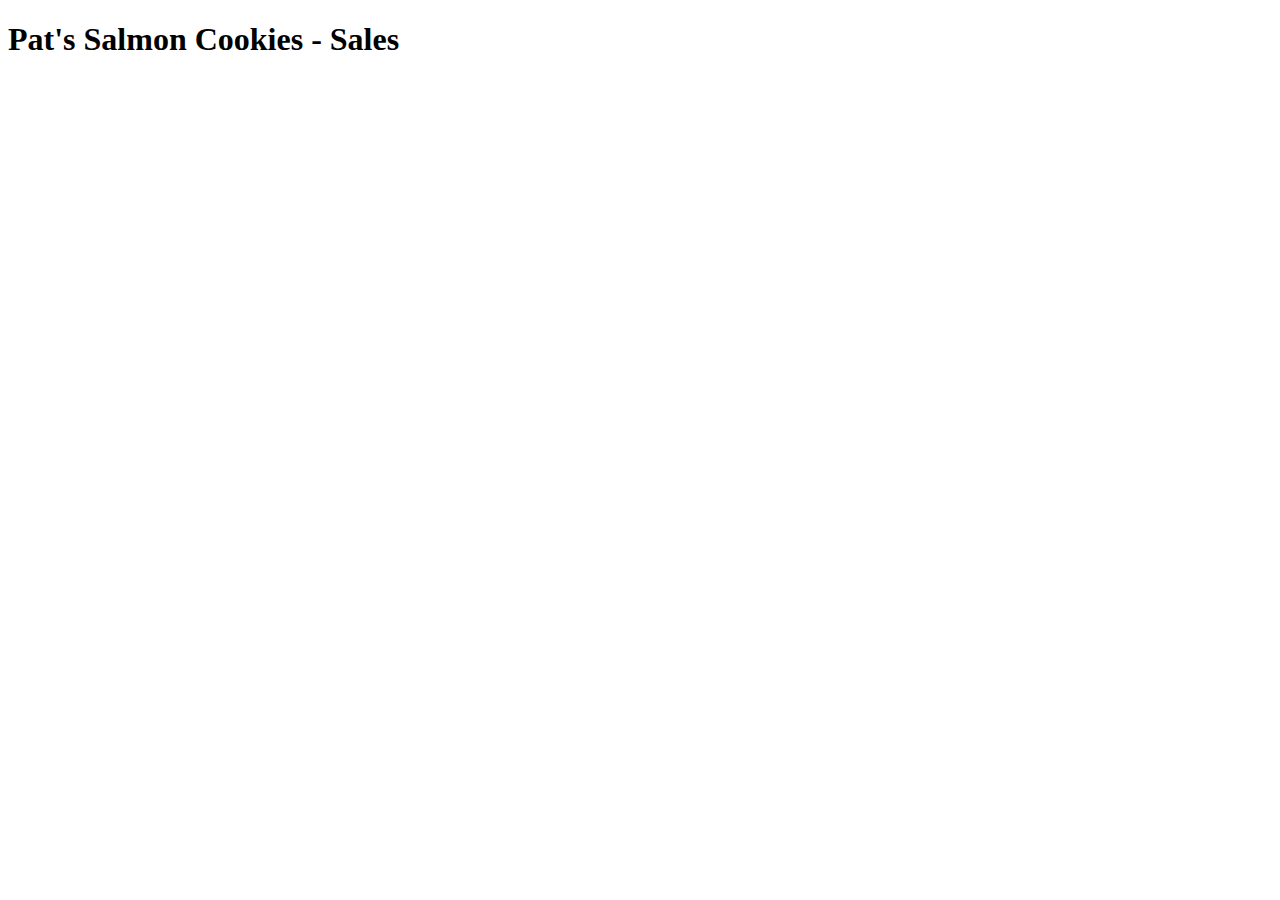
==== sales.html @ d8511980 "first attempt" ====
<!DOCTYPE html>
<html>
  <head>
    <meta charset="utf-8">
    <title>Pat's Salmon Cookies - Sales</title>
  </head>
  <body>
    <h1>Pat's Salmon Cookies - Sales</h1>
    <div id="seattle"></div>
    <div id="tokyo"></div>
    <div id="dubai"></div>
    <div id="paris"></div>
    <div id="lima"></div>

    <script src="sales.js"></script>
  </body>
</html>
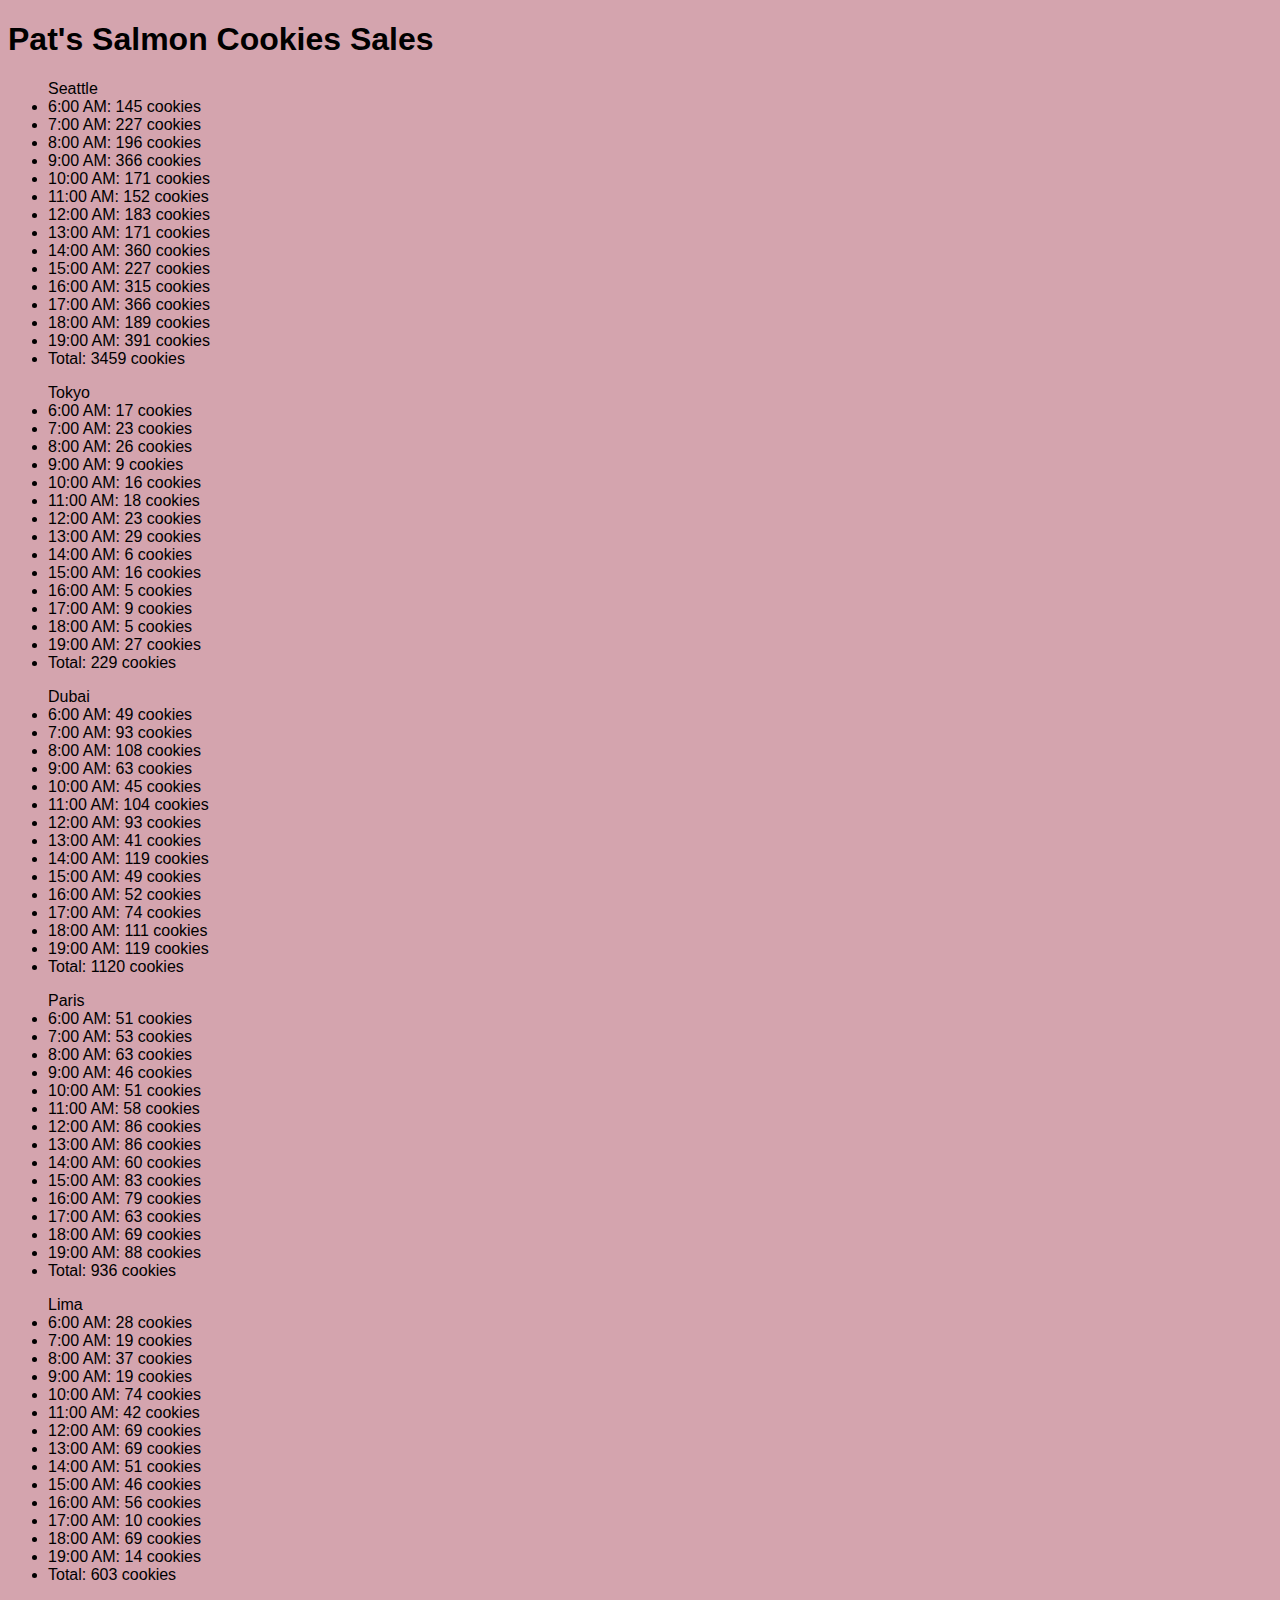
==== commit ed322fb8: "Added render of data and some styling" ====
--- a/sales.html
+++ b/sales.html
@@ -2,10 +2,11 @@
 <html>
   <head>
     <meta charset="utf-8">
-    <title>Pat's Salmon Cookies - Sales</title>
+    <title>Pat's Salmon Cookies Sales</title>
+    <link rel="stylesheet" href="sales.css">
   </head>
   <body>
-    <h1>Pat's Salmon Cookies - Sales</h1>
+    <h1>Pat's Salmon Cookies Sales</h1>
     <div id="seattle"></div>
     <div id="tokyo"></div>
     <div id="dubai"></div>
@@ -14,4 +15,4 @@
 
     <script src="sales.js"></script>
   </body>
-</html>
+</html> 
--- a/sales.css
+++ b/sales.css
@@ -0,0 +1,4 @@
+body {
+    background-color: #d4a4ae;
+    font-family: sans-serif;  
+}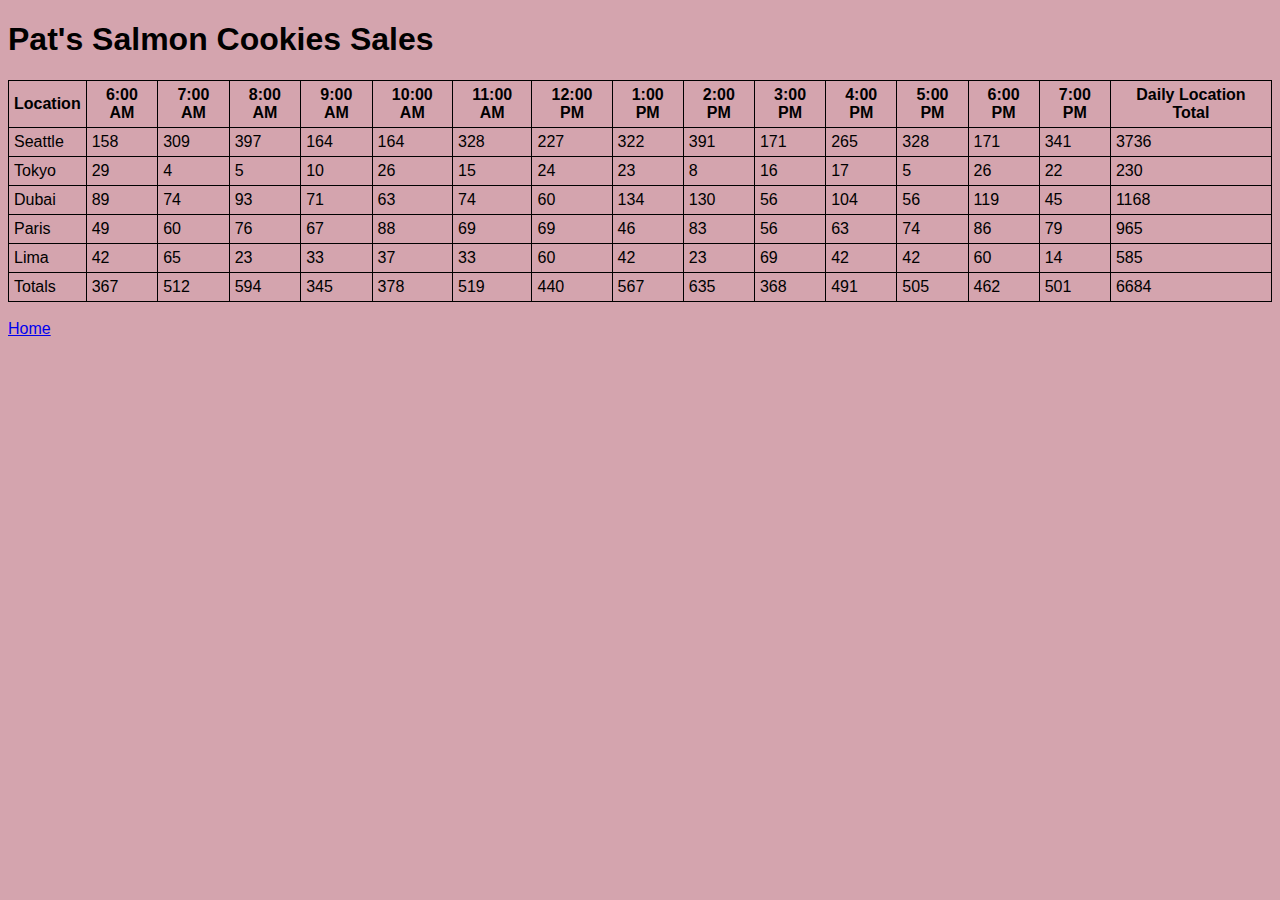
==== commit 48f16c79: "Sales table with totals" ====
--- a/sales.html
+++ b/sales.html
@@ -3,16 +3,16 @@
   <head>
     <meta charset="utf-8">
     <title>Pat's Salmon Cookies Sales</title>
+    <script defer src="sales.js"></script>
     <link rel="stylesheet" href="sales.css">
   </head>
   <body>
     <h1>Pat's Salmon Cookies Sales</h1>
-    <div id="seattle"></div>
-    <div id="tokyo"></div>
-    <div id="dubai"></div>
-    <div id="paris"></div>
-    <div id="lima"></div>
+    <div id='table-container'></div>
+<br>
+    <a href="index.html">Home</a>
 
-    <script src="sales.js"></script>
-  </body>
-</html> 
+</body>
+
+</html>
+
--- a/sales.css
+++ b/sales.css
@@ -1,4 +1,15 @@
 body {
     background-color: #d4a4ae;
     font-family: sans-serif;  
+
+}
+
+th, td, tr{
+    border:1px solid;
+    padding: 5px;
+}
+    
+table {
+    border-collapse: collapse;
+
 }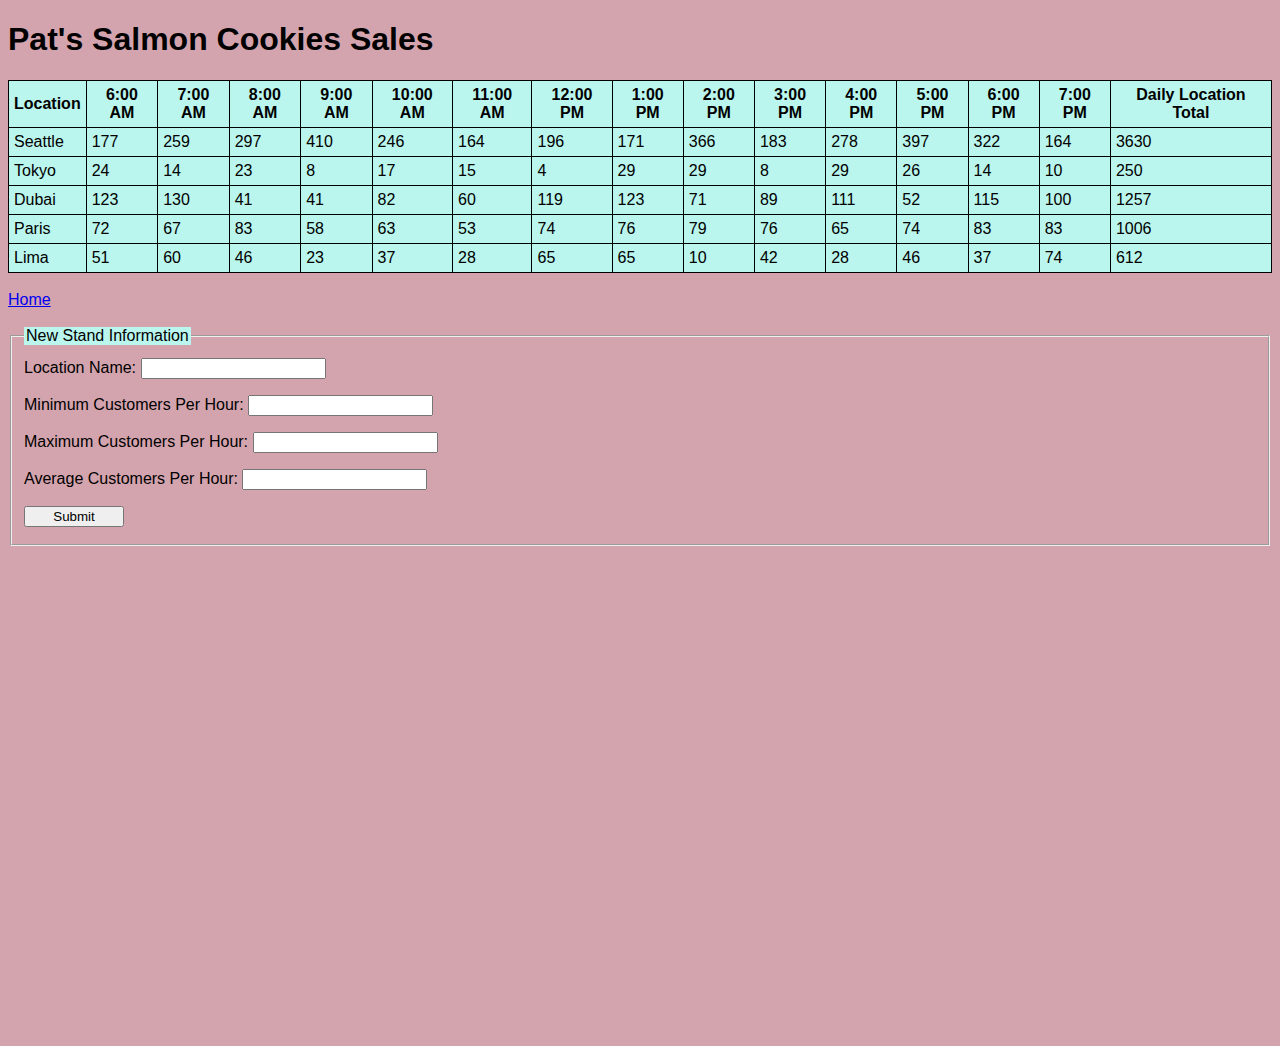
==== commit af48635f: "Attempted to add form" ====
--- a/sales.html
+++ b/sales.html
@@ -10,7 +10,49 @@
     <h1>Pat's Salmon Cookies Sales</h1>
     <div id='table-container'></div>
 <br>
-    <a href="index.html">Home</a>
+    <a href="index.html">Home</a>    
+
+    <form id = "location-form" action="">
+      <br>
+      <fieldset>
+        <legend>New Stand Information</legend>
+        <label for="">
+          Location Name: 
+          <input id= "name" name = 'name'  type ="text" >
+        </label>
+        
+        <label for="">
+          Minimum Customers Per Hour: 
+          <input name = "number" id = "number" type="number"/>
+        </label>
+
+        <label for="">
+          Maximum Customers Per Hour: 
+          <input name = "number" id = "number" type="number"/>
+        </label>
+
+        <label for="">
+          Average Customers Per Hour: 
+          <input name = "number" id = "number" type="number"/>
+        </label>
+
+        <button type = "submit">
+          Submit
+        </button>
+
+      </fieldset>
+    </form>
+
+
+
+
+        <!-- this.minCustPerHour = minCustPerHour;
+        this.maxCustPerHour = maxCustPerHour;
+        this.avgCookiesPerSale = avgCookiesPerSale; -->
+
+
+
+
 
 </body>
 
--- a/sales.css
+++ b/sales.css
@@ -12,4 +12,34 @@
 table {
     border-collapse: collapse;
 
-}+}
+
+tr{
+    background-color: rgb(186, 246, 237);
+  }
+
+legend {
+
+    text-emphasis: bold;
+    background-color: rgb(186, 246, 237);
+
+
+}
+
+fieldset{
+    display: flex;
+    flex-direction: column;
+    justify-content: space-around;
+    height: 200px;
+  }
+
+  form{
+    margin-bottom: 500px;
+  }
+
+  button{
+    width: 100px;
+
+  }
+
+  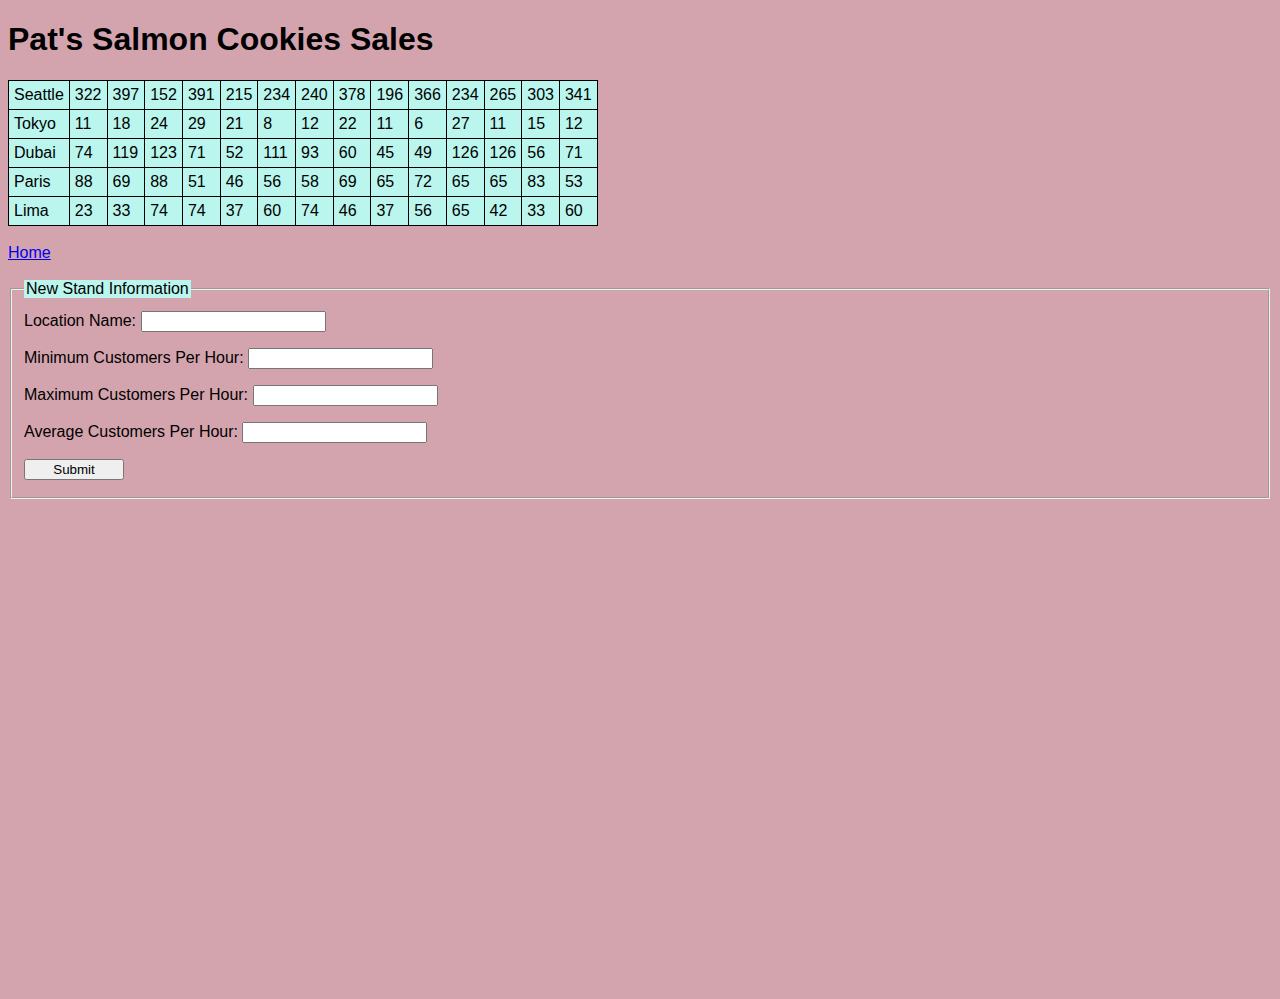
==== commit 4bc3797f: "Refactored sales.js some" ====
--- a/sales.html
+++ b/sales.html
@@ -9,6 +9,7 @@
   <body>
     <h1>Pat's Salmon Cookies Sales</h1>
     <div id='table-container'></div>
+    <table></table>
 <br>
     <a href="index.html">Home</a>    
 
@@ -23,17 +24,17 @@
         
         <label for="">
           Minimum Customers Per Hour: 
-          <input name = "number" id = "number" type="number"/>
+          <input name = "minNumber" id = "minNumber" type="number"/>
         </label>
 
         <label for="">
           Maximum Customers Per Hour: 
-          <input name = "number" id = "number" type="number"/>
+          <input name = "maxNumber" id = "maxNumber" type="number"/>
         </label>
 
         <label for="">
           Average Customers Per Hour: 
-          <input name = "number" id = "number" type="number"/>
+          <input name = "avgNumber" id = "avgNumber" type="number"/>
         </label>
 
         <button type = "submit">
